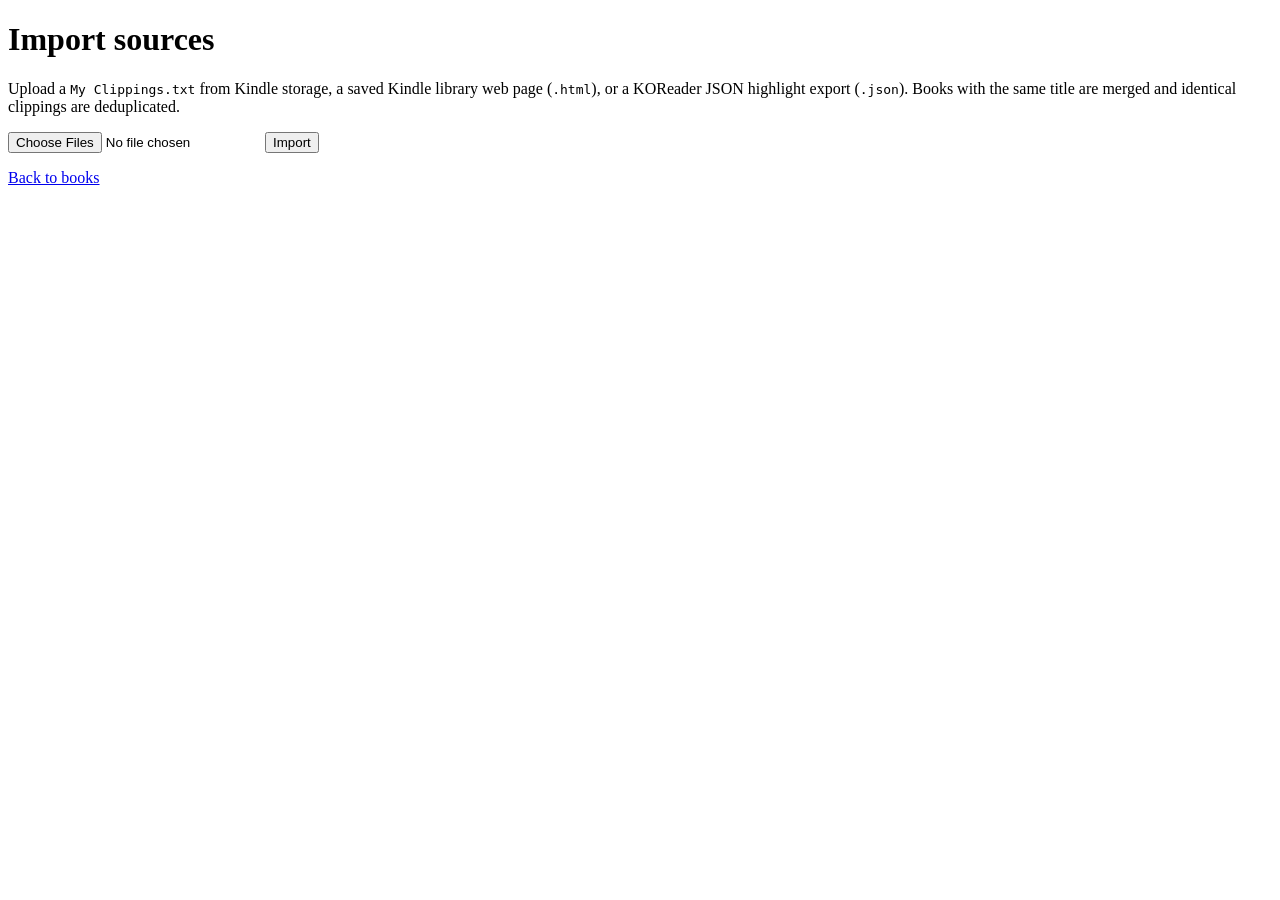
==== templates/import.html @ dc0d5cf7 "Add web server mode and KOReader JSON export support serve mode (kindleclip --serve) lists books acr" ====
<!doctype html>
<html lang="en">
<head>
<meta charset="utf-8">
<meta name="viewport" content="width=device-width, initial-scale=1">
<title>kindleclip import</title>
<link rel="stylesheet" href="/static/style.css">
</head>
<body>
<h1>Import sources</h1>
<p>Upload a <code>My Clippings.txt</code> from Kindle storage, a saved Kindle
library web page (<code>.html</code>), or a KOReader JSON highlight export
(<code>.json</code>). Books with the same title are merged and identical
clippings are deduplicated.</p>
<form method="post" action="/import" enctype="multipart/form-data">
  <input type="file" name="file" accept=".txt,.html,.htm,.json" multiple>
  <button type="submit">Import</button>
</form>
<p><a href="/">Back to books</a></p>
</body>
</html>
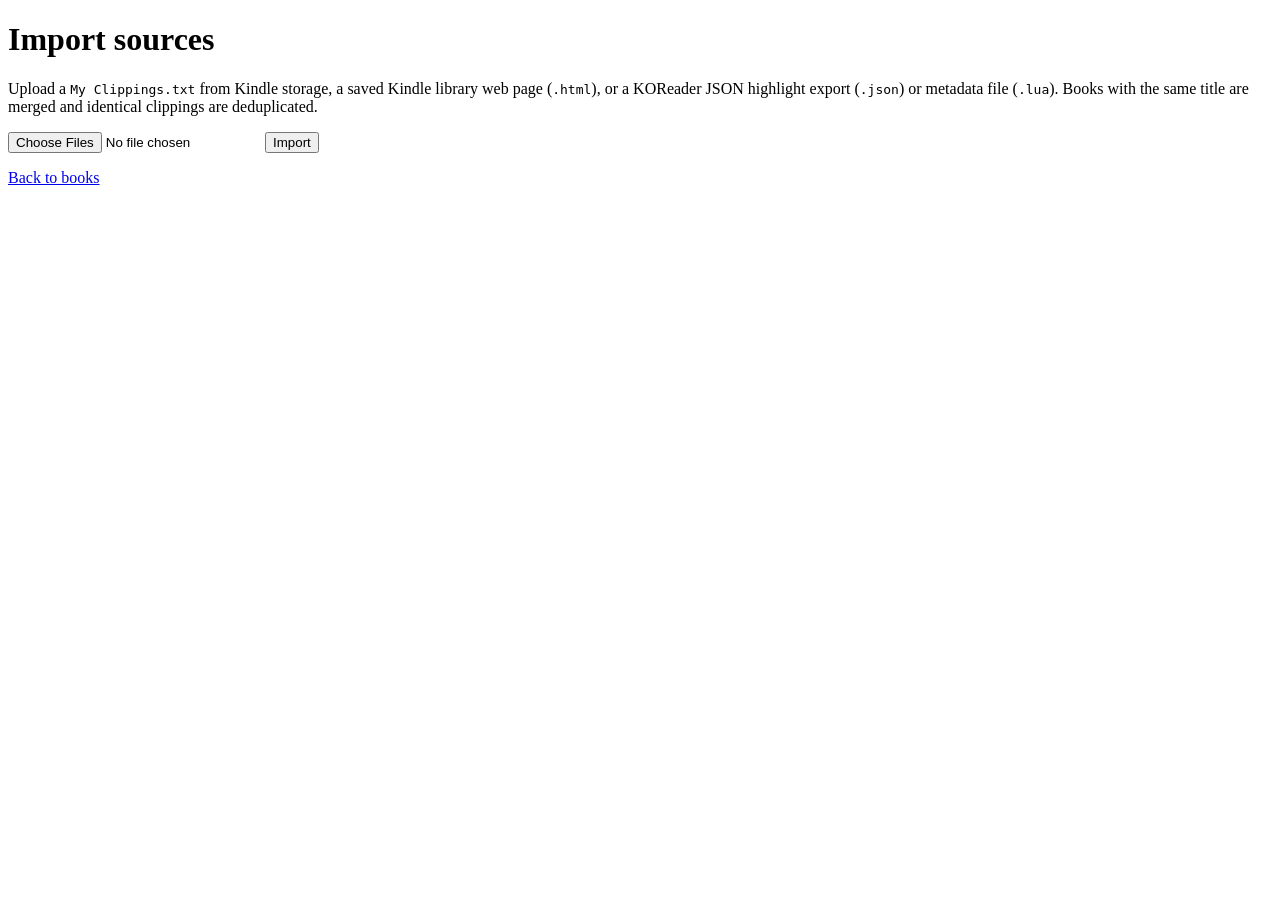
==== commit 4b003e65: "add parser for koreader lua" ====
--- a/templates/import.html
+++ b/templates/import.html
@@ -10,10 +10,10 @@
 <h1>Import sources</h1>
 <p>Upload a <code>My Clippings.txt</code> from Kindle storage, a saved Kindle
 library web page (<code>.html</code>), or a KOReader JSON highlight export
-(<code>.json</code>). Books with the same title are merged and identical
+(<code>.json</code>) or metadata file (<code>.lua</code>). Books with the same title are merged and identical
 clippings are deduplicated.</p>
 <form method="post" action="/import" enctype="multipart/form-data">
-  <input type="file" name="file" accept=".txt,.html,.htm,.json" multiple>
+  <input type="file" name="file" accept=".txt,.html,.htm,.json,.lua" multiple>
   <button type="submit">Import</button>
 </form>
 <p><a href="/">Back to books</a></p>
